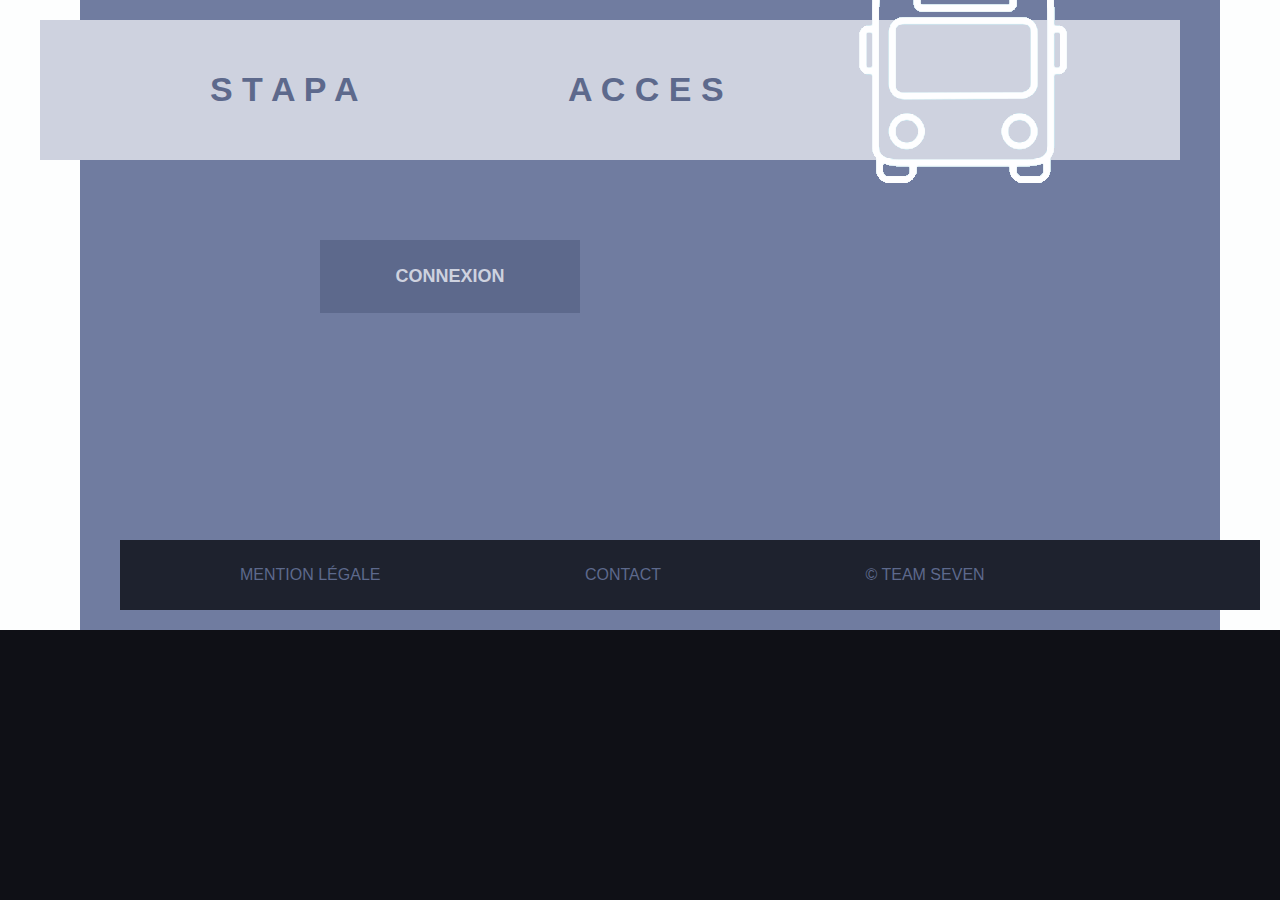
==== src/index.html @ 910c3a6c "Zor import css/html" ====
<!-- ---------------------------
STAPA ACCES - page accueil index

V 0.1.04
---------------------------- -->

<!DOCTYPE html>
<html lang="fr">

<head>

	<title>Stapa Access</title>
	<meta charset="utf-8">	
	<meta name="description" content="page">	
	<meta name="robots" content="noindex,nofollow">		


	<meta name="author" content="Team_Seven">	
	<meta name="copyright" content="Team_Seven">

	<link href="images/favicon.png" rel="shortcut icon" type="image/png">
	<link href="css/index_style.css" rel="stylesheet" type="text/css">		
<!-- 	<link href="js/script.js" type="text/javascript">					

</head>

<body>				

	<section id="content">	
	
		<section>															<!-- début header -->
			
			<header>	

				<hgroup id="bann_m">
					<h2>
					<a>S T A P A</a> 
					<a>A C C E S</a>
					<picture  id="logo_m">
						<img src="images/bus_t.png"  alt="-image-">
					</picture>
					</h2>
				</hgroup>
				
			</header>

		</section>
		
		<section>															<!-- début main -->
			
			<main>
			
				<section id="main_m">						
				
					<nav id="connect">
						<p>
						<a href="connect.html" target="_self">CONNEXION</a>
						</p>
					</nav>
					
				</section>
				
			</main>	
			
		</section>

		<section id="end">													<!-- début footer -->
		
			<footer>
			
				<p>
				<a>MENTION LÉGALE</a>
				<a>CONTACT</a>
				<a>&copy TEAM SEVEN</a>
				</p>
				
			</footer>		
		
		</section>
		
	</section>
	
</body>


</html>
---- src/css/index_style.css ----
/*
STAPA ACCES - shared style sheet

V 0.1.04/

/*
valeur {
	arguments: donnée;
}
*/

/*	background-color: #707ca0; /* http://www.colorhexa.com/707ca0 */
/*	background-color: #e0bAf0; */
/*	background-color: #ced2df ;*/
/*	background-color: #fdfefe;*/
/*	justify-content: Space-between;	*/

/*body, html {	 
	margin: auto;
	width: 1000px;
	padding: 0;
	border: 0;
	overflow: auto;									
	font-family: 'Palanquin', sans-serif;
}

section {							
	margin: auto;
	background-color: #e0bAf0;
}

header {							
	margin: auto;
}


picture#logo > img{							
	height: 100px;
	border: 0;
}
nav {							
	float: right;
}

header > a {							
	margin: 2px;
	background-color: green;
}


picture#bann > img{							
	width: 1000px;
	border: 0;
}

*/

	
html {	 
	margin: auto;
	width: 1300px;
	padding: 0;
	border: 0;
	overflow: auto;									
	font-family: 'Palanquin', sans-serif;
	background-color: #0f1016;
}

body {	 
	margin: auto;
	width: 1300px;
	padding: 0;
	border: 0;
	overflow: auto;									
	background-color: #fdfefe;
}

#content {	 
}

header {	 
	margin: auto;
	width: 1100px;
	height: 100px;
	padding-right: 20px;
	padding-left: 20px;
	background-color: #707ca0 ;
}

#bann_m {	 									/* bannière main (/co) */
	margin: 20px;
	width: 1100px;
	height: 100px;
	padding: 20px;
	font-weight: bold;
	background-color: #ced2df ;
	float: right;
}
		#bann_m h2 {	 
			margin: 30px;
			width: 1100px;
			height: 100px;
			color: #5d698c;
			font-size: 34px;
/*			text-align: center;		*/
			float: right;
		}
		
		#bann_m h2 a {
		margin: 20px;
		margin-left: 180px;
	
		}

		#logo_m {	 
			margin-right: 100px;
			margin-top: -95px;
			width: 180px;
			border: 0px;
			float: right;
		}

#bann_o_bg {	 
	margin: auto;
	width: 1100px;
	height: 80px;
	background-color: #707ca0 ;
	position: fixed;
}

#bann_o {	 									/* bannière opé (user?) */
	margin: 20px;
	margin-left: -60px;
	width: 1140px;
	height: 60px;
	background-color: #ced2df ;
	position: fixed;
}
	#welcome {	 
		margin-top: 14px;
		text-align: left;	
/*	float: right;				*/
	}
	
		#welcome a {
			margin: 20px;
			margin-left: 80px;
			font-size: 24px;
			font-weight: bold;
			color: #5d698c;
		}

	#deconnect {
		margin-top: -56px;
		margin-right: 160px;
		padding-top: 10px;
		width: 180px;
		height: 30px;
		background-color: #5d698c ;
		text-align: center;
		float: right;
	}

		#deconnect a {
			margin: 10px;
			margin-top: 0px;
			text-decoration: none;
			color: #ced2df;
			font-weight: bold;
			font-size: 18px;
		}
		
	#logo_o {	 
		margin-right: 40px;
		margin-top: -76px;
		float: right;
	}

		#logo_o img {	 
			width: 85px;
			border: 0px;
		}


#connect {
	margin: 10px;
	margin-top: 60px;
	margin-left: 220px;
	width: 240px;
	padding: 10px;
	background-color: #5d698c ;
	text-align: center;
	float: left;
}

	#connect p a {
		text-decoration: none;
		color: #ced2df;
		font-weight: bold;
		font-size: 18px;
	}

	#input {
		background-color: #ced2df;
		border: 0px;
	}

	#sub {
		width: 160px;
		padding: 10px;
		border: 0px;
		color: #ced2df;
		font-weight: bold;
		font-size: 20px;
		background-color: #5d698c ;
	}

#main_m {
	margin: auto;
	width: 1100px;
	height: 360px;
	padding: 20px;
	background-color: #707ca0 ;
}

#main_o {
	margin: auto;
	width: 1100px;
	height: 880px;
	padding: 20px;
	background-color: #707ca0 ;
}


#end {	 
	margin: auto;
	width: 1100px;
	padding: 20px;
	background-color: #707ca0 ;
}

	footer {	 
		margin-top: 20px;
	}

	footer {	 
		margin-top: 20px;
		margin-left: 20px;
		width: 1140px;
		padding-top: 10px;
		height: 60px;
		background-color: #1e222e;
	/*	float: right;	*/
	/*	justify-content: Space-between;	*/
	}

	footer p a {	 
		margin: 60px;
		margin-left: 100px;
		padding: 20px;
		color: #5d698c;
		text-align: center;
		font-size: 16px;
	}
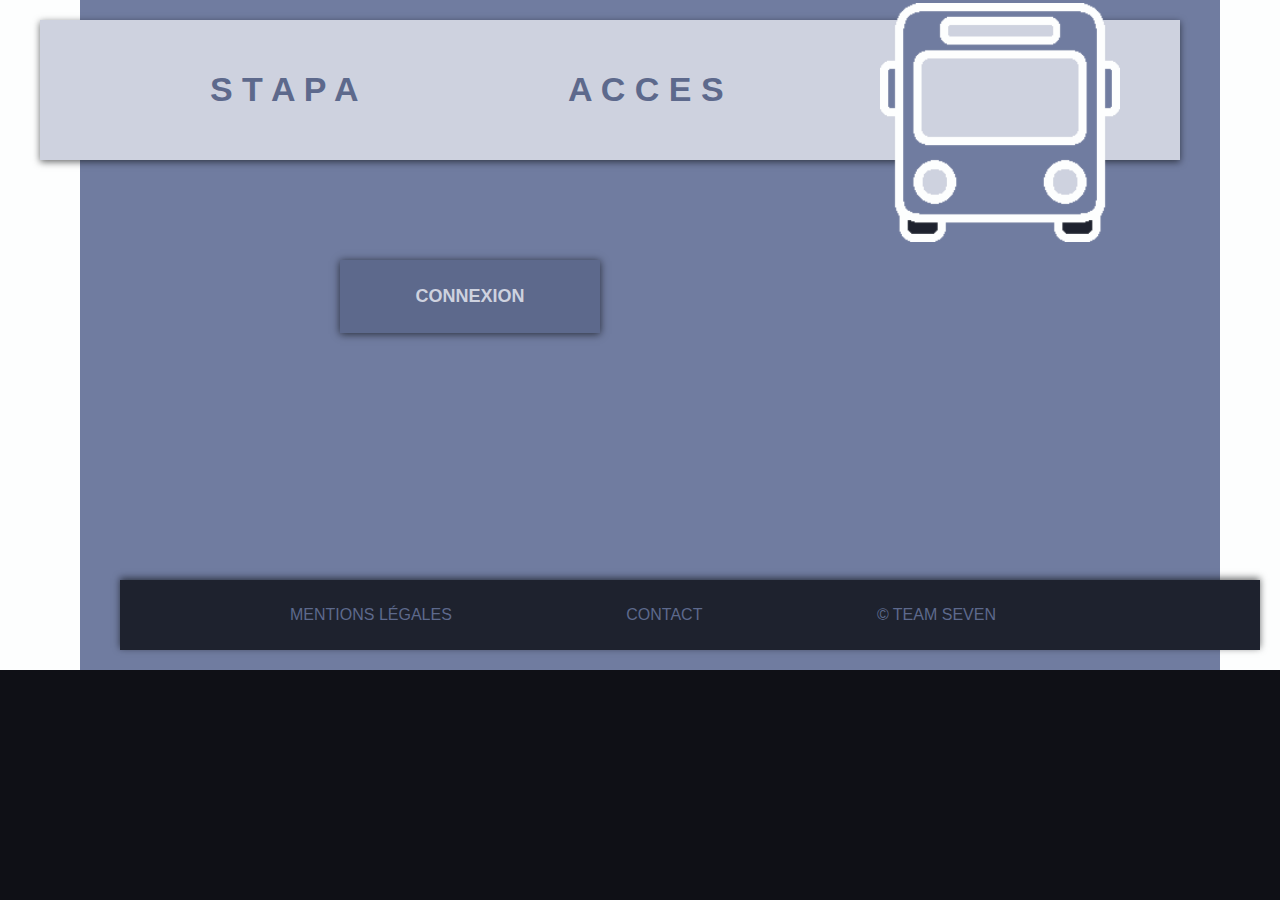
==== commit 19e72649: "zor update index(s)/css/img" ====
--- a/src/index.html
+++ b/src/index.html
@@ -1,7 +1,7 @@
 <!-- ---------------------------
 STAPA ACCES - page accueil index
 
-V 0.1.04
+V 0.1.05
 ---------------------------- -->
 
 <!DOCTYPE html>
@@ -20,7 +20,7 @@
 
 	<link href="images/favicon.png" rel="shortcut icon" type="image/png">
 	<link href="css/index_style.css" rel="stylesheet" type="text/css">		
-<!-- 	<link href="js/script.js" type="text/javascript">					
+<!-- 	<link href="js/script.js" type="text/javascript">					 -->
 
 </head>
 
@@ -49,6 +49,7 @@
 		<section>															<!-- début main -->
 			
 			<main>
+			<div id="main_bg">
 			
 				<section id="main_m">						
 				
@@ -60,6 +61,7 @@
 					
 				</section>
 				
+			</div>
 			</main>	
 			
 		</section>
@@ -69,8 +71,8 @@
 			<footer>
 			
 				<p>
-				<a>MENTION LÉGALE</a>
-				<a>CONTACT</a>
+				<a>MENTIONS LÉGALES</a>
+				<a href="contact.html" target="_self">CONTACT</a>
 				<a>&copy TEAM SEVEN</a>
 				</p>
 				
--- a/src/css/index_style.css
+++ b/src/css/index_style.css
@@ -1,60 +1,28 @@
-/*
+/* *****************************
 STAPA ACCES - shared style sheet
 
-V 0.1.04/
-
-/*
-valeur {
-	arguments: donnée;
-}
-*/
-
-/*	background-color: #707ca0; /* http://www.colorhexa.com/707ca0 */
-/*	background-color: #e0bAf0; */
-/*	background-color: #ced2df ;*/
-/*	background-color: #fdfefe;*/
-/*	justify-content: Space-between;	*/
-
-/*body, html {	 
-	margin: auto;
-	width: 1000px;
-	padding: 0;
-	border: 0;
-	overflow: auto;									
-	font-family: 'Palanquin', sans-serif;
-}
-
-section {							
-	margin: auto;
-	background-color: #e0bAf0;
-}
-
-header {							
-	margin: auto;
-}
-
-
-picture#logo > img{							
-	height: 100px;
-	border: 0;
-}
-nav {							
-	float: right;
-}
-
-header > a {							
-	margin: 2px;
-	background-color: green;
-}
-
-
-picture#bann > img{							
-	width: 1000px;
-	border: 0;
-}
-
-*/
-
+V 0.1.05
+***************************** */
+
+/* ***********COLOR************
+**************CHART********* */
+/* http://www.colorhexa.com/707ca0 */
+
+/*	background-color: #0f1016;	> noir*/	
+/*	background-color: #1e222e;	*/
+/*	background-color: #707ca0;	> principale*/
+/*	background-color: #ced2df;	*/
+/*	background-color: #fdfefe;	> blanc*/
+
+/*	box-shadow: 0 4px 10px rgba(7,8,10,0.5);	*/
+
+/*	color: #0f1016;	défaut?	*/
+/*	color: #1e222e;	défaut?	*/
+/*	color: #5d698c;	*/
+/*	color: #ced2df;	*/
+
+/* *****************************
+***************************** */
 	
 html {	 
 	margin: auto;
@@ -63,6 +31,7 @@
 	border: 0;
 	overflow: auto;									
 	font-family: 'Palanquin', sans-serif;
+	color: #1e222e;
 	background-color: #0f1016;
 }
 
@@ -87,7 +56,7 @@
 	background-color: #707ca0 ;
 }
 
-#bann_m {	 									/* bannière main (/co) */
+#bann_m {	 										/* bannière main index (/co) */
 	margin: 20px;
 	width: 1100px;
 	height: 100px;
@@ -95,6 +64,7 @@
 	font-weight: bold;
 	background-color: #ced2df ;
 	float: right;
+	box-shadow: 0 2px 7px rgba(7,8,10,0.6);
 }
 		#bann_m h2 {	 
 			margin: 30px;
@@ -113,151 +83,150 @@
 		}
 
 		#logo_m {	 
-			margin-right: 100px;
-			margin-top: -95px;
-			width: 180px;
-			border: 0px;
+			margin: -67px 10px 0 0;
 			float: right;
 		}
 
-#bann_o_bg {	 
-	margin: auto;
-	width: 1100px;
+			#logo_m img {	 
+				width: 240px;
+				border: 0px;
+			}
+
+#bann_o_bg {	 	 								/* bannière opé (user?) */
+	margin: 0 0 0 -20px;
+	width: 1140px;
 	height: 80px;
 	background-color: #707ca0 ;
 	position: fixed;
 }
 
-#bann_o {	 									/* bannière opé (user?) */
+#bann_o {
 	margin: 20px;
 	margin-left: -60px;
 	width: 1140px;
 	height: 60px;
 	background-color: #ced2df ;
 	position: fixed;
+	box-shadow: 0 2px 6px rgba(7,8,10,0.4);
 }
 	#welcome {	 
-		margin-top: 14px;
+		margin: 14px 20px 20px 70px;
 		text-align: left;	
 /*	float: right;				*/
 	}
 	
 		#welcome a {
-			margin: 20px;
-			margin-left: 80px;
 			font-size: 24px;
 			font-weight: bold;
 			color: #5d698c;
 		}
 
 	#deconnect {
-		margin-top: -56px;
-		margin-right: 160px;
-		padding-top: 10px;
+		margin: -51px 160px 0 0;
+		padding-top: 8px;
 		width: 180px;
 		height: 30px;
 		background-color: #5d698c ;
 		text-align: center;
 		float: right;
+		box-shadow: 0 -1px 2px rgba(7,8,10,0.4)
 	}
 
 		#deconnect a {
-			margin: 10px;
-			margin-top: 0px;
 			text-decoration: none;
 			color: #ced2df;
 			font-weight: bold;
-			font-size: 18px;
+			font-size: 16px;
 		}
 		
 	#logo_o {	 
-		margin-right: 40px;
-		margin-top: -76px;
+		margin: -69px 40px 0 0;
 		float: right;
 	}
 
 		#logo_o img {	 
-			width: 85px;
+			width: 80px;
 			border: 0px;
 		}
 
-
-#connect {
-	margin: 10px;
-	margin-top: 60px;
-	margin-left: 220px;
-	width: 240px;
-	padding: 10px;
-	background-color: #5d698c ;
-	text-align: center;
-	float: left;
-}
-
-	#connect p a {
-		text-decoration: none;
-		color: #ced2df;
-		font-weight: bold;
-		font-size: 18px;
-	}
-
-	#input {
-		background-color: #ced2df;
-		border: 0px;
-	}
-
-	#sub {
-		width: 160px;
+main div {	 
+	margin: auto;
+	width: 1140px;
+	height: auto;
+	background-color: #707ca0 ;
+}
+
+#main_m {	 									/* main index (co, 'monopage') */
+	margin: auto;
+	height: 360px;
+	padding: 40px 60px 40px 60px;
+	background-color: #707ca0 ;
+}
+
+	#connect {	 								/* 'bouton/champs" connexion */
+		margin: 80px 10px 10px 200px;
+		width: 240px;
 		padding: 10px;
-		border: 0px;
-		color: #ced2df;
-		font-weight: bold;
-		font-size: 20px;
 		background-color: #5d698c ;
-	}
-
-#main_m {
-	margin: auto;
-	width: 1100px;
-	height: 360px;
+		text-align: center;
+		float: left;
+		box-shadow: 0 1px 8px rgba(7,8,10,0.7)
+	}
+
+		#connect p a {
+			text-decoration: none;
+			color: #ced2df;
+			font-weight: bold;
+			font-size: 18px;
+		}
+
+		#input {
+			background-color: #ced2df;
+			border: 0px;
+		}
+
+		#sub {
+			width: 160px;
+			padding: 10px;
+			border: 0px;
+			color: #ced2df;
+			font-weight: bold;
+			font-size: 20px;
+			background-color: #5d698c ;
+		}
+
+#main_o {	 									/* main opé (user?) */
+	margin: auto;
+	padding: 40px 60px 40px 60px;
+}
+
+
+#contact {	 	 								/* main contact */
+	margin: auto;
+	margin-left: 20px;
+	width: 1100px;
 	padding: 20px;
-	background-color: #707ca0 ;
-}
-
-#main_o {
-	margin: auto;
-	width: 1100px;
-	height: 880px;
+}
+
+#end {	 	 									/* pied de page (partagé) */
+	margin: auto;
+	width: 1100px;
 	padding: 20px;
 	background-color: #707ca0 ;
 }
 
-
-#end {	 
-	margin: auto;
-	width: 1100px;
-	padding: 20px;
-	background-color: #707ca0 ;
-}
-
 	footer {	 
-		margin-top: 20px;
-	}
-
-	footer {	 
-		margin-top: 20px;
-		margin-left: 20px;
+		margin: 20px 0 0 20px;
 		width: 1140px;
 		padding-top: 10px;
 		height: 60px;
 		background-color: #1e222e;
-	/*	float: right;	*/
-	/*	justify-content: Space-between;	*/
+		box-shadow: 0 -2px 7px rgba(7,8,10,0.6)
 	}
 
 	footer p a {	 
-		margin: 60px;
-		margin-left: 100px;
-		padding: 20px;
+		text-decoration: none;
+		margin: 0 0 0 170px;
 		color: #5d698c;
 		text-align: center;
 		font-size: 16px;
